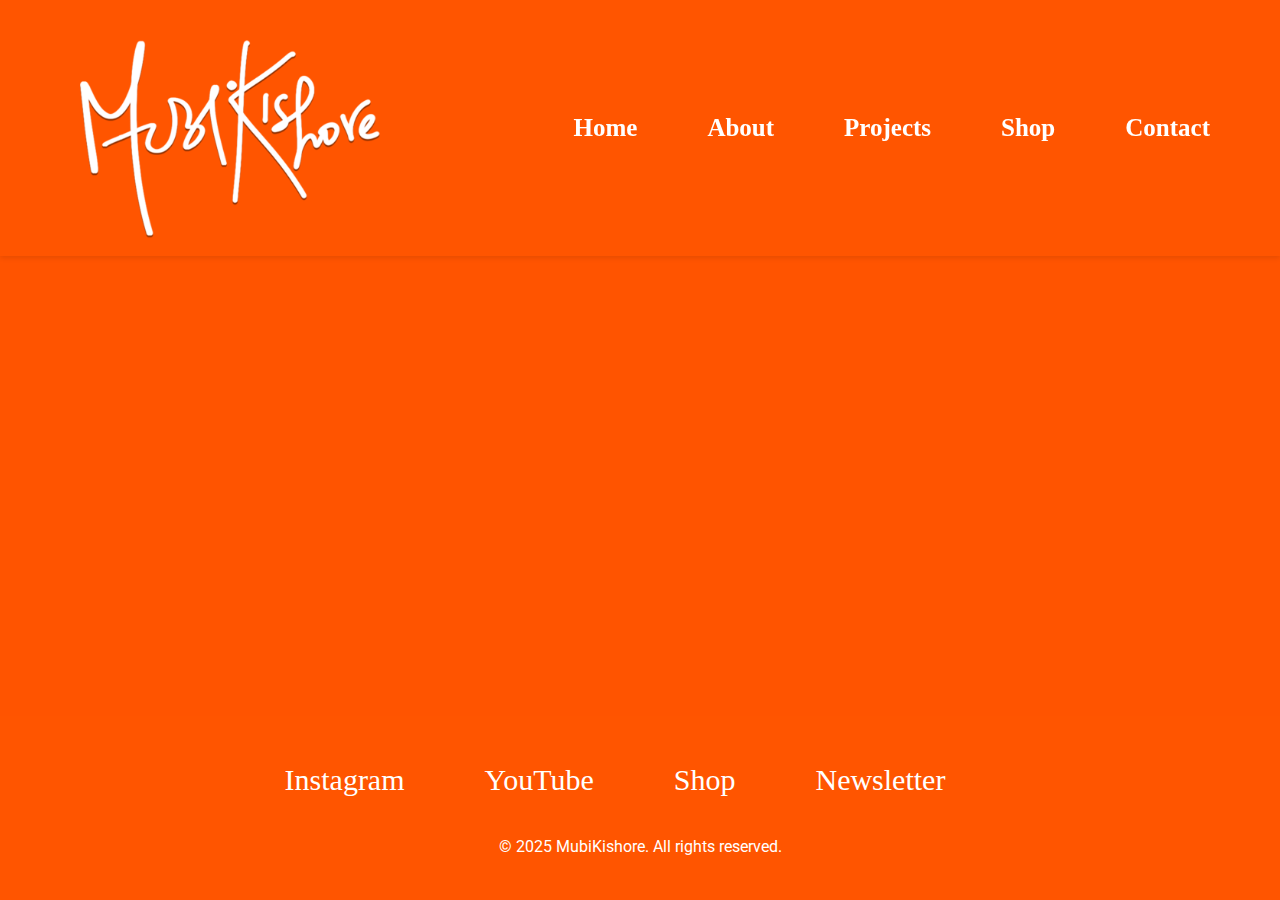
==== index.html @ 2a6ad344 "first commit" ====
<!-- Basic Template for Portfolio Site -->
<!DOCTYPE html>
<html lang="en">
    <head>
        <meta charset="UTF-8">
        <meta name="viewport" content="width=device-width, initial-scale=1.0">
        <title>Portfolio - Home</title>
        <!-- Link to Google Fonts (Roboto) -->
        <link href="https://fonts.googleapis.com/css2?family=Roboto:wght@400;700&display=swap" rel="stylesheet">
        <link rel="stylesheet" href="assets/css/style.css">
    </head>
    
<body>
    <!-- Header -->
    <header>
        <div id="logo" style="text-align: center; margin-bottom: 0px;">
            <img src="assets/images/logo.png" alt="Logo" style="max-width: 450px;">
        </div>
        <nav>
            <ul>
                <li><a href="index.html">Home</a></li>
                <li><a href="about.html">About</a></li>
                <li><a href="projects.html">Projects</a></li>
                <li><a href="shop.html">Shop</a></li>
                <li><a href="contact.html">Contact</a></li>

            </ul>
        </nav>
    </header>
    

    <!-- Hero Section with Video -->
    <section id="hero">
        <div class="video-container">
            <video autoplay muted loop id="hero-video">
                <source src="assets/videos/your-video.mp4" type="video/mp4">
                Your browser does not support the video tag.
            </video>
        </div>
        <div class="video-container">
            <video autoplay muted loop id="hero-video-2">
                <source src="assets/videos/your-video-2.mp4" type="video/mp4">
                Your browser does not support the video tag.
            </video>
        </div>
        <div class="video-container">
            <video autoplay muted loop id="hero-video-3">
                <source src="assets/videos/your-video-3.mp4" type="video/mp4">
                Your browser does not support the video tag.
            </video>
        </div>
    </section>

    <!-- Footer -->
<footer>
    <ul>
        <li><a href="https://www.instagram.com/mubikishore/" target="_blank">Instagram</a></li>
        <li><a href="https://www.youtube.com/@mubikishore/videos" target="_blank">YouTube</a></li>
        <li><a href="shop.html" target="_blank">Shop</a></li>
        <li><a href="https://mubi-newsletter.beehiiv.com/subscribe" target="_blank">Newsletter</a></li>
    </ul>
    <p>&copy; 2025 MubiKishore. All rights reserved.</p>
</footer>
---- assets/css/style.css ----
/* General Reset */
* {
    margin: 0;
    padding: 0;
    box-sizing: border-box;
}

/* Body Styles */
body {
    font-family: 'Roboto', sans-serif; /* Set the font to Roboto */
    background-color: #ff5400; /* Set the background color */
    color: #333; /* Dark text color for readability */
    line-height: 1.6;
}

/* Header */
header {
    background-color: hsl(20, 100%, 50%);
    padding: 10px 20px;
    display: flex; /* Enable flexbox */
    justify-content: space-between; /* Spread out the logo and the nav */
    align-items: center; /* Vertically center the items */
    box-shadow: 0 2px 5px rgba(0, 0, 0, 0.1);
    position: fixed; /* Fix the header at the top */
    top: 0; /* Align it at the top of the page */
    left: 0; /* Align it to the left edge */
    width: 100%; /* Make the header take up the full width of the page */
    z-index: 10; /* Ensure the header stays on top of other content */
}

/* Add some margin to the body to account for the fixed header */
body {
    margin-top: 70px; /* Adjust this depending on the height of your header */
}

/* Logo */
#logo {
    text-align: left; /* Align logo to the left */
    margin-left: 60px; /* Added left margin to move logo to the right */
    margin-bottom: 30px; /* Remove bottom margin */
    margin-top: 30px;
}

#logo img {
    width: 300px; /* Logo width */
}

/* Navigation */
nav ul {
    list-style: none;
    display: flex;
    justify-content: flex-end; /* Align nav items to the right */
    margin: 0; /* Remove margin */
}

nav ul li {
    margin: 0 20px; /* Adjust margin between links */
}

nav ul li a {
    text-decoration: none;
    color: #fff;
    font-weight: 600;
    font-size: 25px;
    font-family: 'metropolis';
    text-transform: initial;
    margin-right: 30px;
}

nav ul li a:hover {
    color: hwb(211 0% 0%);
}

/* Hero Section Styles */
#hero {
    display: flex;
    flex-direction: column;
    gap: 0;
    padding: 0;
    margin: 0;
}

.video-container {
    max-width: 100%;
    margin: 0;
    padding: 0;
}

video {
    width: 100%;
    height: 100%;
    object-fit: cover;
    display: block;
}

/* Footer */
/* Ensure the body fills the whole height of the viewport */
body {
    display: flex;
    flex-direction: column;
    min-height: 100vh;
    margin: 0;
}

/* Content should take up the available space, pushing the footer to the bottom */
main {
    flex: 1;
}

/* Footer styles */
footer {
    position: fixed;
    bottom: 0;
    left: 0;
    width: 100%;
    background-color: #333;
    color: #fff;
    text-align: center;
    padding: 10px 0;
    z-index: 10; /* Ensures the footer stays on top of other content */
}

/* Footer Links */
footer ul {
    list-style-type: none;
    padding: 0;
}

footer ul li {
    display: inline;
    margin: 0 15px;
}

footer ul li a {
    color: #fff;
    text-decoration: none;
    font-size: 16px;
}

footer p {
    margin-top: 10px;
    font-size: 14px;
}

footer {
    background-color: hsl(20, 100%, 50%);
    color: #fff;
    padding: 40px;
    text-align: center;
    z-index: 50; /* Ensures the footer stays on top of other content */
}

footer ul {
    list-style: none;
    display: flex;
    justify-content: center;
    margin-top: 0px;
    margin-bottom: 30px;
}

footer ul li {
    margin: 0 15px;
}

footer ul li a {
    text-decoration: none;
    color: #fff;
    font-weight:500;
    font-size: 30px;
    margin-right: 50px;
    font-family: 'metropolis';
    text-transform: initial;

}

footer ul li a:hover {
    color: #007bff;
}

footer p {
    font-size: 1rem;
}

/* Mobile Responsiveness */
@media (max-width: 768px) {
    #hero h1 {
        font-size: 2.5rem;
    }

    #hero p {
        font-size: 1rem;
    }

    nav ul {
        flex-direction: column;
        margin-top: 20px;
    }

    nav ul li {
        margin-bottom: 10px;
    }

    footer ul {
        flex-direction: column;
    }

    footer ul li {
        margin-bottom: 10px;
    }
}

/* About Section Styles */
#about {
    text-align: center;
    padding: 50px;
    color: #333;
    margin-top: 250px;
}

#about h1 {
    font-size: 8rem;
    margin-bottom: 0px;
    margin-top: 20px;
    text-align: center;
}

#about p {
    font-size: 1.7rem;
    line-height: 1.4;
    margin-top: 0;
    margin-bottom: 20px;
    text-align: center;

}
#about img {
    border-radius: 10px;
    margin-top: 20px;
    align-items: center;
    
}
/* Projects Section */
#projects {
    text-align: center;
    padding: 100px;
    background-color: #ff5500;
}

#projects h1 {
    font-size: 2.5rem;
    margin-bottom: 400px;
    color: #333;
}

.project-grid {
    margin-top: 300px;
    margin-bottom: 200px;
    display: flex;
    flex-wrap: wrap;
    justify-content: center;
    gap: 100px;
}

.project-card {
    background: hsl(0, 0%, 100%);
    margin-top: 10px;
    border-radius: 10px;
    box-shadow: 0 4px 6px rgba(0, 0, 0, 0.1);
    width: 500px;
    padding: 20px;
    text-align: center;
}

.project-card img {
    max-width: 100%;
    border-radius: 10px;
    margin-bottom: 15px;
}

.project-card h2 {
    font-size: 1.5rem;
    margin: 10px 0;
    color: #ff5400;
}

.project-card p {
    font-size: 1rem;
    color: #666;
    margin-bottom: 15px;
}

.project-card a {
    text-decoration: none;
    color: #fff;
    background-color: #ff5400;
    padding: 10px 20px;
    border-radius: 5px;
    transition: background-color 0.3s;
}

.project-card a:hover {
    background-color: #e64a00;
}


body {
    font-family: 'Roboto', sans-serif;
    background-color: #ff5400;
    color: #333;
    margin: 0;
    padding: 0;
}

#gallery {
    padding: 80px 20px 20px;
    max-width: 200px;
    margin: 0 auto;
}

.grid {
    display: flex;
    flex-wrap: wrap;
    gap: 15px;
}

.grid-item {
    width: calc(33.333% - 10px);
    margin-bottom: 15px;
}

.grid-item img {
    width: 100%;
    height: auto;
    border-radius: 8px;
    box-shadow: 0 4px 6px rgba(0, 0, 0, 0.1);
}

@media (max-width: 768px) {
    .grid-item {
        width: calc(50% - 10px);
    }
}

@media (max-width: 480px) {
    .grid-item {
        width: 100%;
    }
}
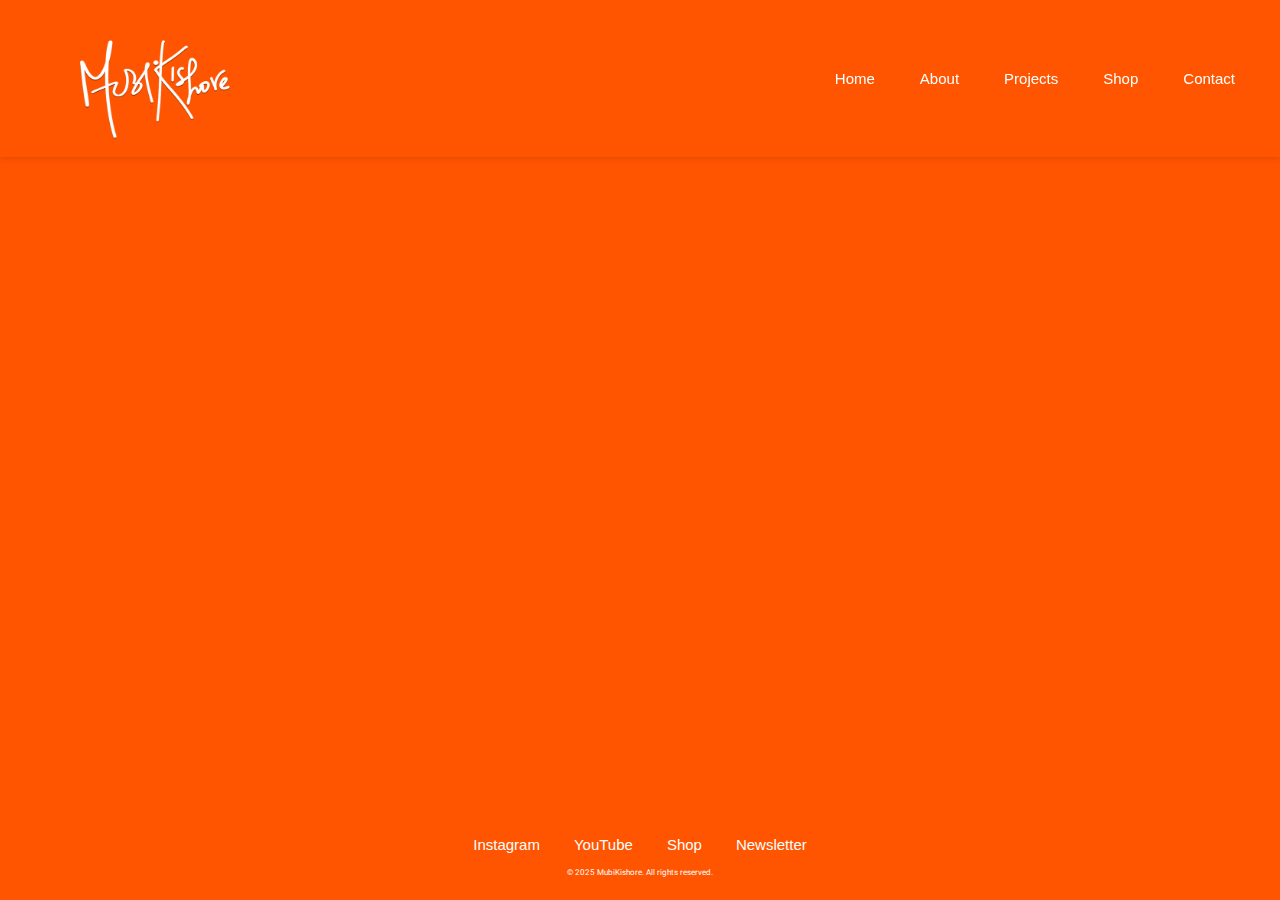
==== commit 8fafdf41: "updated" ====
--- a/index.html
+++ b/index.html
@@ -1,33 +1,33 @@
-<!-- Basic Template for Portfolio Site -->
 <!DOCTYPE html>
 <html lang="en">
-    <head>
-        <meta charset="UTF-8">
-        <meta name="viewport" content="width=device-width, initial-scale=1.0">
-        <title>Portfolio - Home</title>
-        <!-- Link to Google Fonts (Roboto) -->
-        <link href="https://fonts.googleapis.com/css2?family=Roboto:wght@400;700&display=swap" rel="stylesheet">
-        <link rel="stylesheet" href="assets/css/style.css">
-    </head>
-    
+<head>
+    <meta charset="UTF-8">
+    <meta name="viewport" content="width=device-width, initial-scale=1.0">
+    <title>mubikishore - Home</title>
+    <link href="https://fonts.googleapis.com/css2?family=Roboto:wght@400;700&display=swap" rel="stylesheet">
+    <link rel="stylesheet" href="assets/css/style.css">
+</head>
 <body>
     <!-- Header -->
     <header>
         <div id="logo" style="text-align: center; margin-bottom: 0px;">
-            <img src="assets/images/logo.png" alt="Logo" style="max-width: 450px;">
+            <img src="assets/images/logo.png" alt="Logo">
+        </div>
+        <div class="menu-icon" onclick="toggleMenu()">
+            <div class="line"></div>
+            <div class="line"></div>
+            <div class="line"></div>
         </div>
         <nav>
-            <ul>
+            <ul id="nav-links">
                 <li><a href="index.html">Home</a></li>
                 <li><a href="about.html">About</a></li>
                 <li><a href="projects.html">Projects</a></li>
                 <li><a href="shop.html">Shop</a></li>
                 <li><a href="contact.html">Contact</a></li>
-
             </ul>
         </nav>
     </header>
-    
 
     <!-- Hero Section with Video -->
     <section id="hero">
@@ -52,12 +52,16 @@
     </section>
 
     <!-- Footer -->
-<footer>
-    <ul>
-        <li><a href="https://www.instagram.com/mubikishore/" target="_blank">Instagram</a></li>
-        <li><a href="https://www.youtube.com/@mubikishore/videos" target="_blank">YouTube</a></li>
-        <li><a href="shop.html" target="_blank">Shop</a></li>
-        <li><a href="https://mubi-newsletter.beehiiv.com/subscribe" target="_blank">Newsletter</a></li>
-    </ul>
-    <p>&copy; 2025 MubiKishore. All rights reserved.</p>
-</footer>
+    <footer>
+        <ul>
+            <li><a href="https://www.instagram.com/mubikishore/" target="_blank">Instagram</a></li>
+            <li><a href="https://www.youtube.com/@mubikishore/videos" target="_blank">YouTube</a></li>
+            <li><a href="shop.html" target="_blank">Shop</a></li>
+            <li><a href="https://mubi-newsletter.beehiiv.com/subscribe" target="_blank">Newsletter</a></li>
+        </ul>
+        <p>&copy; 2025 MubiKishore. All rights reserved.</p>
+    </footer>
+
+    <script src="assets/js/script.js"></script>
+</body>
+</html>
--- a/assets/css/style.css
+++ b/assets/css/style.css
@@ -18,8 +18,8 @@
     background-color: hsl(20, 100%, 50%);
     padding: 10px 20px;
     display: flex; /* Enable flexbox */
-    justify-content: space-between; /* Spread out the logo and the nav */
-    align-items: center; /* Vertically center the items */
+    justify-content: space-between; /* Spread out the logo and the nav/hamburger */
+    align-items: center; /* Vertically center items */
     box-shadow: 0 2px 5px rgba(0, 0, 0, 0.1);
     position: fixed; /* Fix the header at the top */
     top: 0; /* Align it at the top of the page */
@@ -30,7 +30,7 @@
 
 /* Add some margin to the body to account for the fixed header */
 body {
-    margin-top: 70px; /* Adjust this depending on the height of your header */
+    margin-top: 10px; /* Adjust this depending on the height of your header */
 }
 
 /* Logo */
@@ -42,15 +42,15 @@
 }
 
 #logo img {
-    width: 300px; /* Logo width */
+    width: 150px; /* Logo width */
 }
 
 /* Navigation */
 nav ul {
     list-style: none;
     display: flex;
-    justify-content: flex-end; /* Align nav items to the right */
-    margin: 0; /* Remove margin */
+    flex-direction: row;
+    margin: 0; 
 }
 
 nav ul li {
@@ -60,11 +60,10 @@
 nav ul li a {
     text-decoration: none;
     color: #fff;
-    font-weight: 600;
-    font-size: 25px;
-    font-family: 'metropolis';
-    text-transform: initial;
-    margin-right: 30px;
+    font-weight: 500px;
+    font-size: 15px;
+    font-family: 'Arial';
+    margin-right: 5px;
 }
 
 nav ul li a:hover {
@@ -77,7 +76,7 @@
     flex-direction: column;
     gap: 0;
     padding: 0;
-    margin: 0;
+    margin-top: 120px;
 }
 
 .video-container {
@@ -128,34 +127,33 @@
 
 footer ul li {
     display: inline;
-    margin: 0 15px;
+    margin: 0 0px;
 }
 
 footer ul li a {
     color: #fff;
     text-decoration: none;
-    font-size: 16px;
+    font-size: 10px;
 }
 
 footer p {
     margin-top: 10px;
-    font-size: 14px;
+    font-size: 10px;
 }
 
 footer {
     background-color: hsl(20, 100%, 50%);
     color: #fff;
-    padding: 40px;
+    padding: 20px;
     text-align: center;
     z-index: 50; /* Ensures the footer stays on top of other content */
 }
 
 footer ul {
     list-style: none;
-    display: flex;
     justify-content: center;
     margin-top: 0px;
-    margin-bottom: 30px;
+    margin-bottom: 10px;
 }
 
 footer ul li {
@@ -166,9 +164,9 @@
     text-decoration: none;
     color: #fff;
     font-weight:500;
-    font-size: 30px;
-    margin-right: 50px;
-    font-family: 'metropolis';
+    font-size: 15px;
+    margin-right: px;
+    font-family: 'Arial';
     text-transform: initial;
 
 }
@@ -178,7 +176,7 @@
 }
 
 footer p {
-    font-size: 1rem;
+    font-size: .5rem;
 }
 
 /* Mobile Responsiveness */
@@ -212,20 +210,21 @@
 /* About Section Styles */
 #about {
     text-align: center;
-    padding: 50px;
+    padding: 30px;
     color: #333;
-    margin-top: 250px;
+    margin-top: 100px;
+    margin-bottom: 100px;
 }
 
 #about h1 {
-    font-size: 8rem;
+    font-size: 3rem;
     margin-bottom: 0px;
     margin-top: 20px;
     text-align: center;
 }
 
 #about p {
-    font-size: 1.7rem;
+    font-size: 1rem;
     line-height: 1.4;
     margin-top: 0;
     margin-bottom: 20px;
@@ -247,13 +246,13 @@
 
 #projects h1 {
     font-size: 2.5rem;
-    margin-bottom: 400px;
+    margin-bottom: 100px;
     color: #333;
 }
 
 .project-grid {
-    margin-top: 300px;
-    margin-bottom: 200px;
+    margin-top: 100px;
+    margin-bottom: 100px;
     display: flex;
     flex-wrap: wrap;
     justify-content: center;
@@ -265,8 +264,8 @@
     margin-top: 10px;
     border-radius: 10px;
     box-shadow: 0 4px 6px rgba(0, 0, 0, 0.1);
-    width: 500px;
-    padding: 20px;
+    width: 350px;
+    padding: 15px;
     text-align: center;
 }
 
@@ -345,3 +344,146 @@
         width: 100%;
     }
 }
+/* General Reset (already present, keeping for reference) */
+* {
+    margin: 0;
+    padding: 0;
+    box-sizing: border-box;
+}
+
+/* Hamburger Menu Icon */
+.menu-icon {
+    display: none;
+    flex-direction: column;
+    align-items: center; /* Center lines horizontally */
+    justify-content: center; /* Center lines vertically */
+    gap: 5px;
+    cursor: pointer;
+    position: absolute;
+    right: 50%; /* Move the icon horizontally */
+    transform: translateX(50%); /* Center it exactly in the header */
+}
+
+.menu-icon .line {
+    width: 30px;
+    height: 3px;
+    background-color: white;
+    border-radius: 2px;
+    transition: background-color 0.3s ease; /* Smooth transition for color change */
+}
+
+/* Mobile Navigation Menu */
+@media (max-width: 768px) {
+    nav ul {
+        display: none; /* Hide navigation links by default on small screens */
+        flex-direction: column;
+        position: absolute;
+        top: 70px; /* Adjust according to header height */
+        right: 20px;
+        background-color: #222222; /* Background for mobile menu */
+        padding: 10px;
+        border-radius: 5px;
+        width: 200px; /* Set width for the menu */
+        z-index: 100;
+    }
+
+    nav ul.show {
+        display: flex; /* Show navigation when toggled */
+    }
+
+    nav ul li {
+        margin: 10px 0; /* Spacing between items */
+    }
+
+    nav ul li a {
+        color: white; /* Ensure visibility */
+        font-size: 1rem; /* Adjust font size */
+    }
+
+    .menu-icon {
+        display: flex; /* Show hamburger icon on small screens */
+        position: absolute;
+        top: 60px;
+        right: 40px;
+        z-index: 101; /* Ensure it appears above the menu */
+    }
+}
+/* Center logo for mobile screens */
+@media (max-width: 768px) {
+    #logo {
+        margin: 0 auto; /* Center the logo horizontally */
+        margin-top: 10px;
+        text-align: center; /* Ensure the logo text/image is centered */
+    }
+
+    header {
+        justify-content: center; /* Center all header content */
+    }
+
+    nav ul {
+        display: none; /* Hide the navigation links initially */
+    }
+
+    .menu-icon {
+        position: absolute;
+        right: 20px; /* Place the hamburger icon on the right */
+        transform: none; /* Remove centering transform */
+    }
+}
+
+#shop-container {
+    max-width: 1200px;
+    margin: 200px auto;
+    text-align: center;
+}
+
+#shop-container h1 {
+    margin-bottom: 20px;
+    font-size: 2.5rem;
+    color: #ff5400;
+}
+
+.product {
+    display: inline-block;
+    width: 300px;
+    margin: 15px;
+    background-color: white;
+    box-shadow: 0 2px 5px rgba(0, 0, 0, 0.1);
+    border-radius: 8px;
+    overflow: hidden;
+    text-align: left;
+}
+
+.product img {
+    width: 100%;
+    height: auto;
+}
+
+.product h2 {
+    margin: 10px;
+    font-size: 1.2rem;
+    color: #333;
+}
+
+.product p {
+    margin: 10px;
+    font-size: .6rem;
+    color: #666;
+}
+
+.buy-button {
+    display: block;
+    margin: 10px;
+    padding: 10px;
+    text-align: center;
+    background-color: #ff5400;
+    color: white;
+    text-decoration: none;
+    font-size: 1.5rem;
+    border-radius: 5px;
+    font-weight: bold;
+}
+
+.buy-button:hover {
+    background-color: #e04a00;
+}